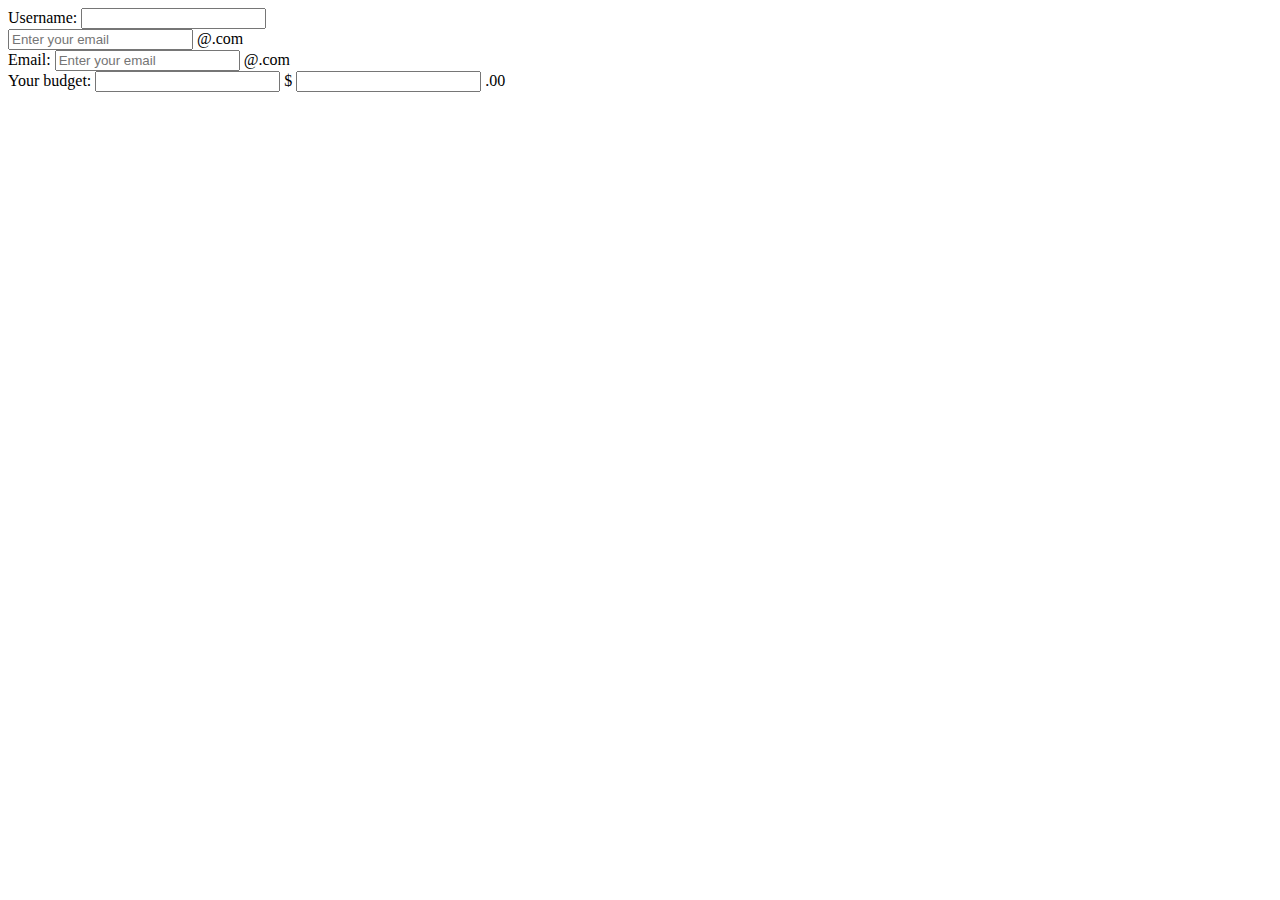
==== input-group.html @ d0e0378c "input group created" ====
<!DOCTYPE html>
<html lang="en">
<head>
    <meta charset="UTF-8">
    <meta http-equiv="X-UA-Compatible" content="IE=edge">
    <meta name="viewport" content="width=device-width, initial-scale=1.0">
    <link href="https://cdn.jsdelivr.net/npm/bootstrap@5.0.2/dist/css/bootstrap.min.css" rel="stylesheet" integrity="sha384-EVSTQN3/azprG1Anm3QDgpJLIm9Nao0Yz1ztcQTwFspd3yD65VohhpuuCOmLASjC" crossorigin="anonymous">
    <title>Input</title>
</head>
<body>
    
    <div class="input-group my-3">
        <span class="input-group-text">Username:</span>
        <input type="text" class="form-control">
    </div>

    <div class="input-group my-3">
        <input type="text" class="form-control" placeholder="Enter your email">
        <span class="input-group-text">@.com</span>
    </div>

    <div class="input-group my-3">
        <span class="input-group-text">Email:</span>
        <input type="text" class="form-control" placeholder="Enter your email">
        <span class="input-group-text">@.com</span>
    </div>

    <div class="input-group my-3">
        <span class="input-group-text">Your budget:</span>
        <input type="text" class="form-control">
        <span class="input-group-text">$</span>
        <input type="text" class="form-control">
        <span class="input-group-text">.00</span>
    </div>



    <script src="https://cdn.jsdelivr.net/npm/@popperjs/core@2.9.2/dist/umd/popper.min.js" integrity="sha384-IQsoLXl5PILFhosVNubq5LC7Qb9DXgDA9i+tQ8Zj3iwWAwPtgFTxbJ8NT4GN1R8p" crossorigin="anonymous"></script>
    <script src="https://cdn.jsdelivr.net/npm/bootstrap@5.0.2/dist/js/bootstrap.min.js" integrity="sha384-cVKIPhGWiC2Al4u+LWgxfKTRIcfu0JTxR+EQDz/bgldoEyl4H0zUF0QKbrJ0EcQF" crossorigin="anonymous"></script>
</body>
</html>
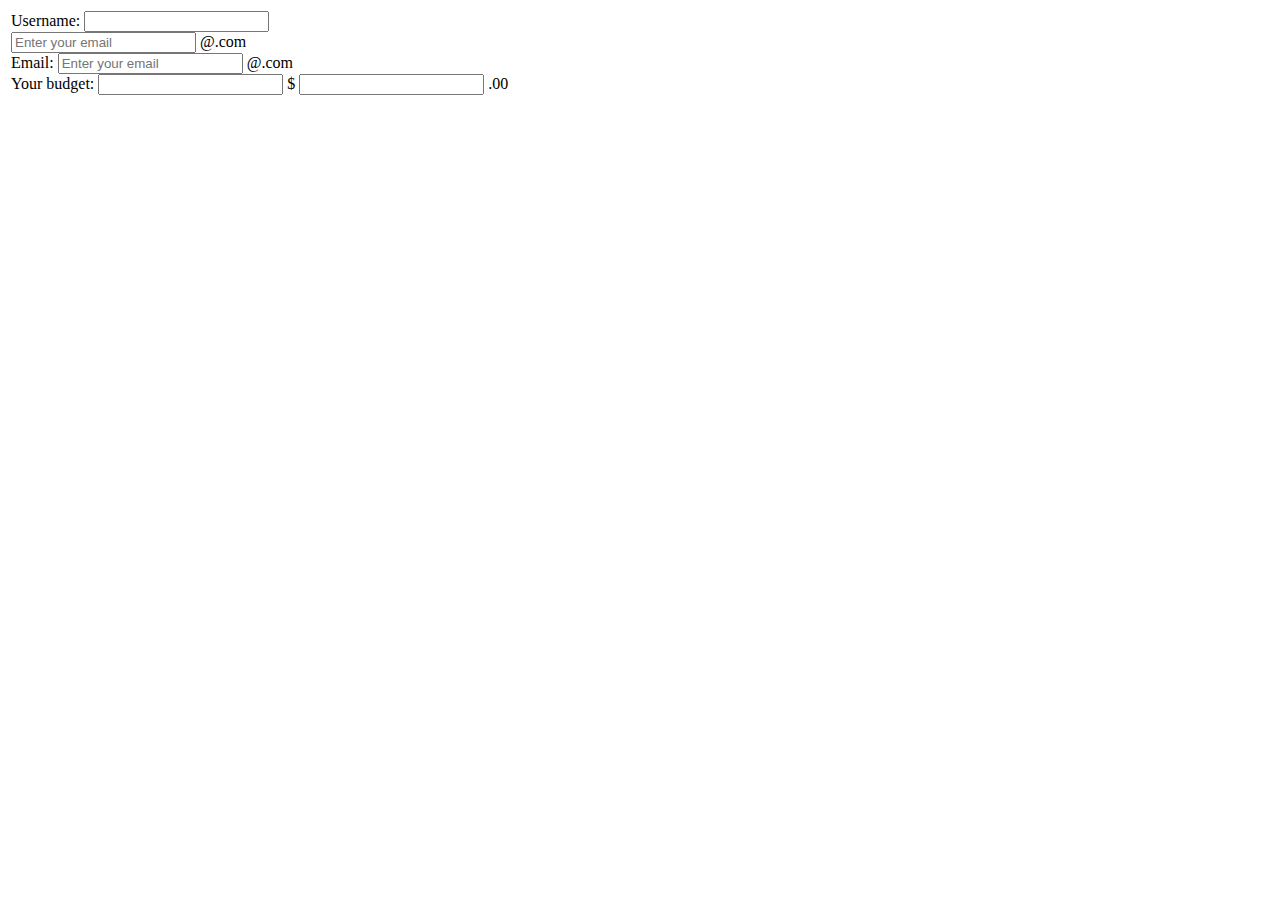
==== commit fc5a444a: "input form group created" ====
--- a/input-group.html
+++ b/input-group.html
@@ -1,41 +1,67 @@
 <!DOCTYPE html>
 <html lang="en">
-<head>
-    <meta charset="UTF-8">
-    <meta http-equiv="X-UA-Compatible" content="IE=edge">
-    <meta name="viewport" content="width=device-width, initial-scale=1.0">
-    <link href="https://cdn.jsdelivr.net/npm/bootstrap@5.0.2/dist/css/bootstrap.min.css" rel="stylesheet" integrity="sha384-EVSTQN3/azprG1Anm3QDgpJLIm9Nao0Yz1ztcQTwFspd3yD65VohhpuuCOmLASjC" crossorigin="anonymous">
+  <head>
+    <meta charset="UTF-8" />
+    <meta http-equiv="X-UA-Compatible" content="IE=edge" />
+    <meta name="viewport" content="width=device-width, initial-scale=1.0" />
+    <link
+      href="https://cdn.jsdelivr.net/npm/bootstrap@5.0.2/dist/css/bootstrap.min.css"
+      rel="stylesheet"
+      integrity="sha384-EVSTQN3/azprG1Anm3QDgpJLIm9Nao0Yz1ztcQTwFspd3yD65VohhpuuCOmLASjC"
+      crossorigin="anonymous"
+    />
     <title>Input</title>
-</head>
-<body>
-    
-    <div class="input-group my-3">
-        <span class="input-group-text">Username:</span>
-        <input type="text" class="form-control">
+  </head>
+  <body>
+    <div class="container-fluid mt-2 w-50">
+      <table class="table bg-light w-75 mt-3 rounded-3">
+        <tr>
+          <td>
+            <div class="input-group my-3">
+              <span class="input-group-text">Username:</span>
+              <input type="text" class="form-control" />
+            </div>
+
+            <div class="input-group my-3">
+              <input
+                type="text"
+                class="form-control"
+                placeholder="Enter your email"
+              />
+              <span class="input-group-text">@.com</span>
+            </div>
+
+            <div class="input-group my-3">
+              <span class="input-group-text">Email:</span>
+              <input
+                type="text"
+                class="form-control"
+                placeholder="Enter your email"
+              />
+              <span class="input-group-text">@.com</span>
+            </div>
+
+            <div class="input-group my-3">
+              <span class="input-group-text">Your budget:</span>
+              <input type="text" class="form-control" />
+              <span class="input-group-text">$</span>
+              <input type="text" class="form-control" />
+              <span class="input-group-text">.00</span>
+            </div>
+          </td>
+        </tr>
+      </table>
     </div>
 
-    <div class="input-group my-3">
-        <input type="text" class="form-control" placeholder="Enter your email">
-        <span class="input-group-text">@.com</span>
-    </div>
-
-    <div class="input-group my-3">
-        <span class="input-group-text">Email:</span>
-        <input type="text" class="form-control" placeholder="Enter your email">
-        <span class="input-group-text">@.com</span>
-    </div>
-
-    <div class="input-group my-3">
-        <span class="input-group-text">Your budget:</span>
-        <input type="text" class="form-control">
-        <span class="input-group-text">$</span>
-        <input type="text" class="form-control">
-        <span class="input-group-text">.00</span>
-    </div>
-
-
-
-    <script src="https://cdn.jsdelivr.net/npm/@popperjs/core@2.9.2/dist/umd/popper.min.js" integrity="sha384-IQsoLXl5PILFhosVNubq5LC7Qb9DXgDA9i+tQ8Zj3iwWAwPtgFTxbJ8NT4GN1R8p" crossorigin="anonymous"></script>
-    <script src="https://cdn.jsdelivr.net/npm/bootstrap@5.0.2/dist/js/bootstrap.min.js" integrity="sha384-cVKIPhGWiC2Al4u+LWgxfKTRIcfu0JTxR+EQDz/bgldoEyl4H0zUF0QKbrJ0EcQF" crossorigin="anonymous"></script>
-</body>
-</html>+    <script
+      src="https://cdn.jsdelivr.net/npm/@popperjs/core@2.9.2/dist/umd/popper.min.js"
+      integrity="sha384-IQsoLXl5PILFhosVNubq5LC7Qb9DXgDA9i+tQ8Zj3iwWAwPtgFTxbJ8NT4GN1R8p"
+      crossorigin="anonymous"
+    ></script>
+    <script
+      src="https://cdn.jsdelivr.net/npm/bootstrap@5.0.2/dist/js/bootstrap.min.js"
+      integrity="sha384-cVKIPhGWiC2Al4u+LWgxfKTRIcfu0JTxR+EQDz/bgldoEyl4H0zUF0QKbrJ0EcQF"
+      crossorigin="anonymous"
+    ></script>
+  </body>
+</html>
